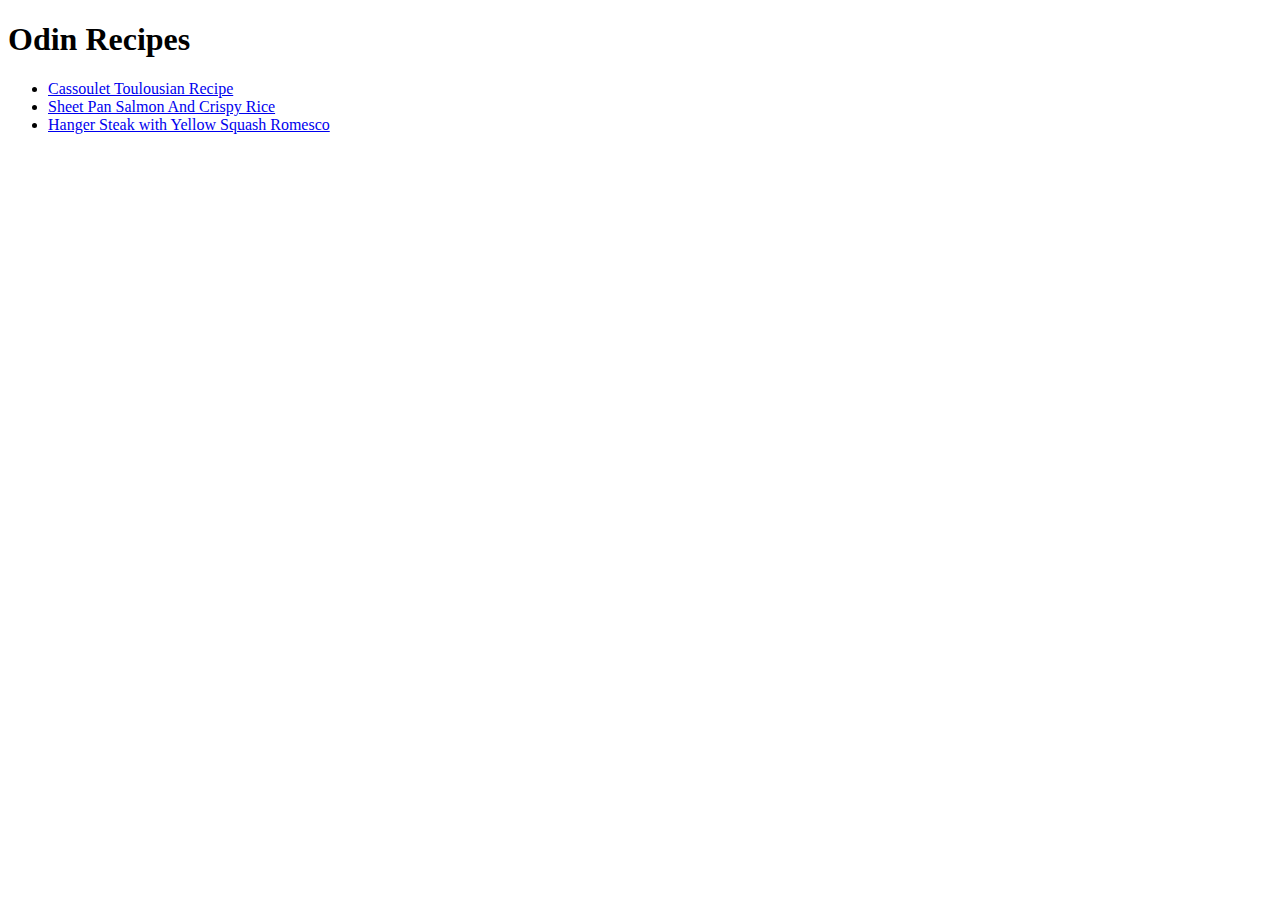
==== index.html @ 9a683cc3 "add: Folder for images, and recipes pages, cassoulet and sheet pan images files, create html for eac" ====
<!DOCTYPE HTML>
<html lang="en">
    <head>
            <meta charset="utf-8">
            <title>Odin Recipes</title>
    </head>
<body>
<h1>Odin Recipes</h1>
<ul>
    <li><a href="./recipes/cassoulet.html">Cassoulet Toulousian Recipe</a></li>
    <li><a href="./sheetpan.html">Sheet Pan Salmon And Crispy Rice</a></li>
    <li><a href="./hangersteak.html">Hanger Steak with Yellow Squash Romesco</a></li>
</ul>
</body>
</html>
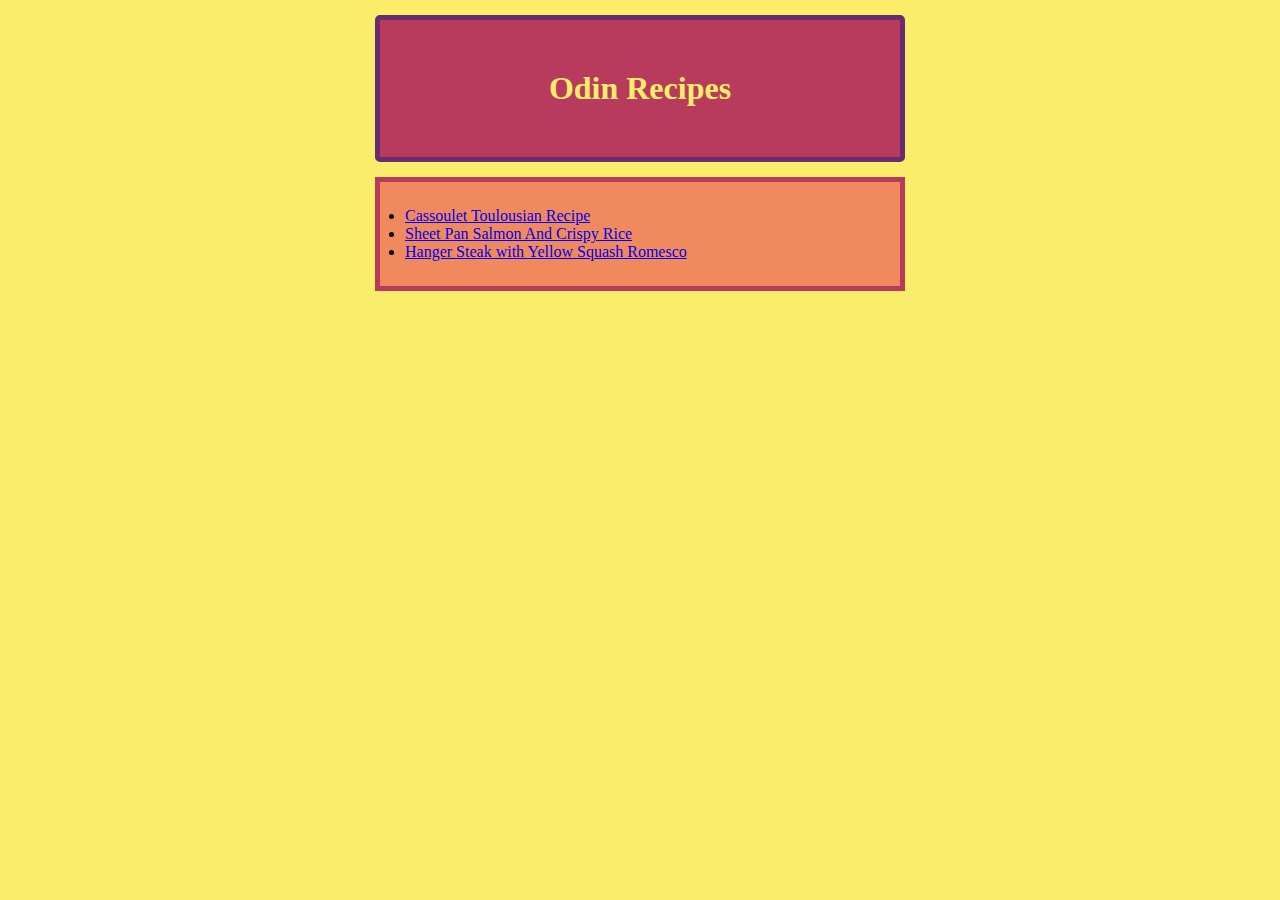
==== commit 4327977b: "add id for title , and div with class for links container, create a folder for CSS, link the css and" ====
--- a/index.html
+++ b/index.html
@@ -1,15 +1,18 @@
 <!DOCTYPE HTML>
 <html lang="en">
     <head>
+        <link rel="stylesheet" href="styles/styles.css">
             <meta charset="utf-8">
             <title>Odin Recipes</title>
     </head>
 <body>
-<h1>Odin Recipes</h1>
+<h1 id="title">Odin Recipes</h1>
+<div class="recipes-links container">
 <ul>
     <li><a href="./recipes/cassoulet.html">Cassoulet Toulousian Recipe</a></li>
-    <li><a href="./sheetpan.html">Sheet Pan Salmon And Crispy Rice</a></li>
-    <li><a href="./hangersteak.html">Hanger Steak with Yellow Squash Romesco</a></li>
+    <li><a href="./recipes/sheetpan.html">Sheet Pan Salmon And Crispy Rice</a></li>
+    <li><a href="./recipes/hangersteak.html">Hanger Steak with Yellow Squash Romesco</a></li>
 </ul>
+</div>
 </body>
 </html>--- a/styles/styles.css
+++ b/styles/styles.css
@@ -0,0 +1,27 @@
+*{
+    padding: 0;
+    margin:0;
+}
+body{
+    background-color: #F9ED69 ;
+}
+#title{
+    color: #F9ED69;
+    width: 500px;
+    border: 5px #6A2C70 solid;
+    border-radius: 5px;
+    margin: 15px auto;
+    padding: 50px 10px;
+    background-color: #B83B5E ;
+    text-align: center;
+}
+.container {
+    border: #B83B5E 5px solid;
+    width: 500px;
+    margin: auto;
+    padding:25px 10px;
+    background-color: #F08A5D;
+}
+ul{
+    padding: 0 15px;
+}